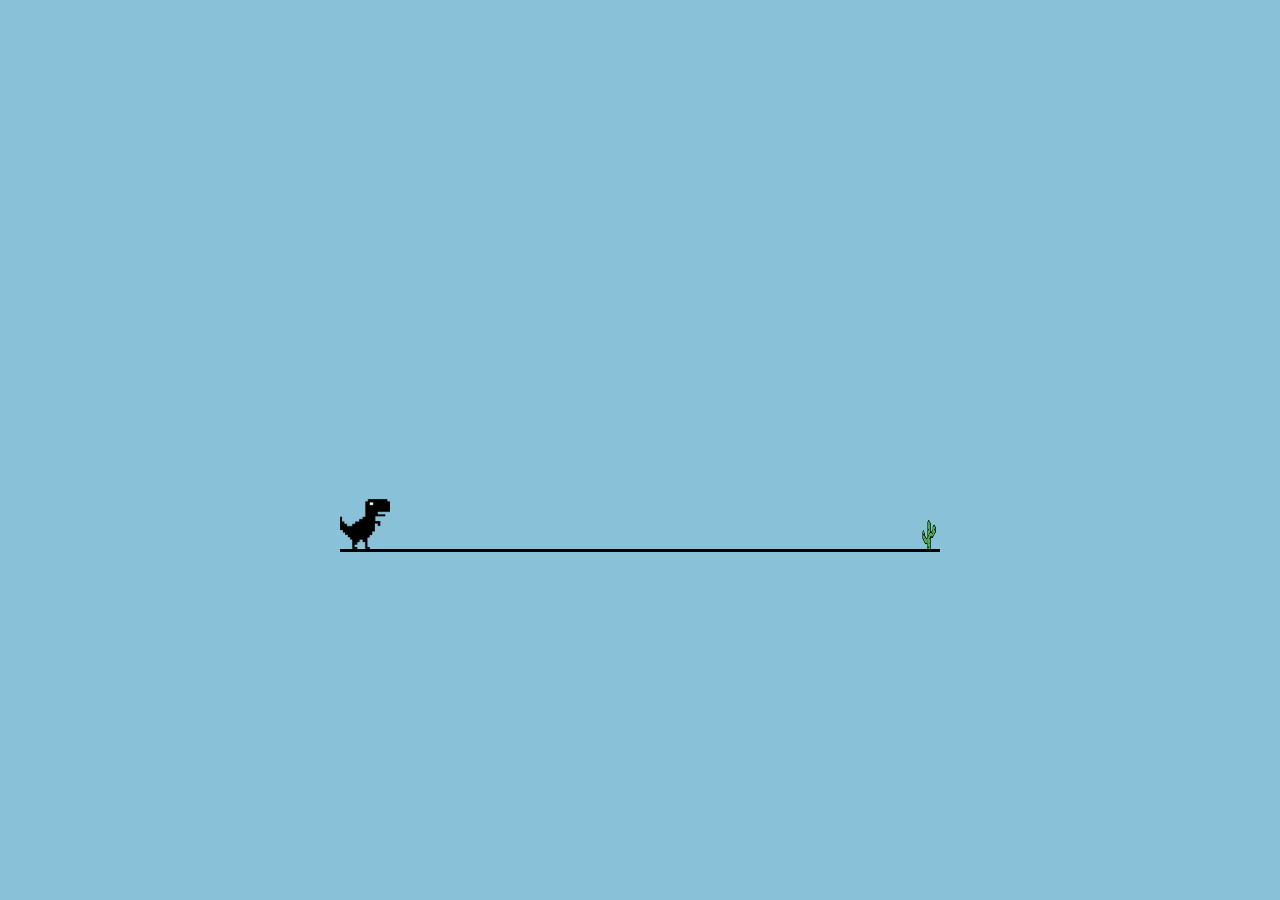
==== index.html @ c34f2f79 "change-1" ====
<!DOCTYPE html>
<html lang="en">
<head>
    <meta charset="UTF-8">
    <meta name="viewport" content="width=device-width, initial-scale=1.0">
    <title>Dino</title>
    <link rel="stylesheet" href="style.css">
</head>
<body>
    <div class="game">
        <div id="dino"></div>
        <div id="cactus"></div>
    </div>

    <script src="script.js"></script>
</body>
</html>
---- style.css ----
body {
    background-color: #89c2d8; /* Голубое небо */
    display: flex;
    justify-content: center;
    align-items: center;
    height: 100vh;
    margin: 0;
}

.game {
    width: 600px;
    height: 200px;
    border-bottom: 3px solid #000102; /* Земля */
    background-image: url('img/background.png'); 
    background-size: cover;
    background-position: bottom;
    position: relative;
    overflow: hidden;
}

#dino {
    width: 50px;
    height: 50px;
    background-image: url(img/dino.png) ;
    background-size: 50px 50px;
    position: relative;
    top: 150px;
}
#cactus {
    width: 20px;  /* Ширина кактуса */
    height: 40px; /* Высота кактуса */
    background-image: url(img/cactus.png); /* Устанавливаем картинку кактуса */
    background-size: 20px 40px; /* Размер фонового изображения совпадает с размером элемента */
    position: relative; /* Относительное позиционирование */
    top: 110px; /* Размещаем кактус на "земле" */
    left: 580px; /* Исходная позиция кактуса (за границей игрового поля) */
    
    /* Запускаем анимацию "cactusMov" */
    animation: cactusMov 2s infinite linear; 
}

/* Анимация движения кактуса слева направо */
@keyframes cactusMov {
    0% { 
        left: 580px; /* Начальная позиция кактуса (за границей экрана справа) */
    }
    100% { 
        left: -20px; /* Конечная позиция (уходит за границу экрана слева) */
    }
}

/* Анимация прыжка динозавра */
@keyframes jump {
    0% { top: 150px; }  /* Начальная позиция (динозавр стоит на земле) */
    30% { top: 100px; } /* Начало подъёма */
    50% { top: 60px; }  /* Максимальная высота прыжка */
    80% { top: 100px; } /* Спуск */
    100% { top: 150px; } /* Возвращение на землю */
}

/* Класс, который запускает анимацию прыжка */
.jump {
    animation: jump 0.5s linear; /* Анимация длится 0.5 секунды с равномерной скоростью */
}
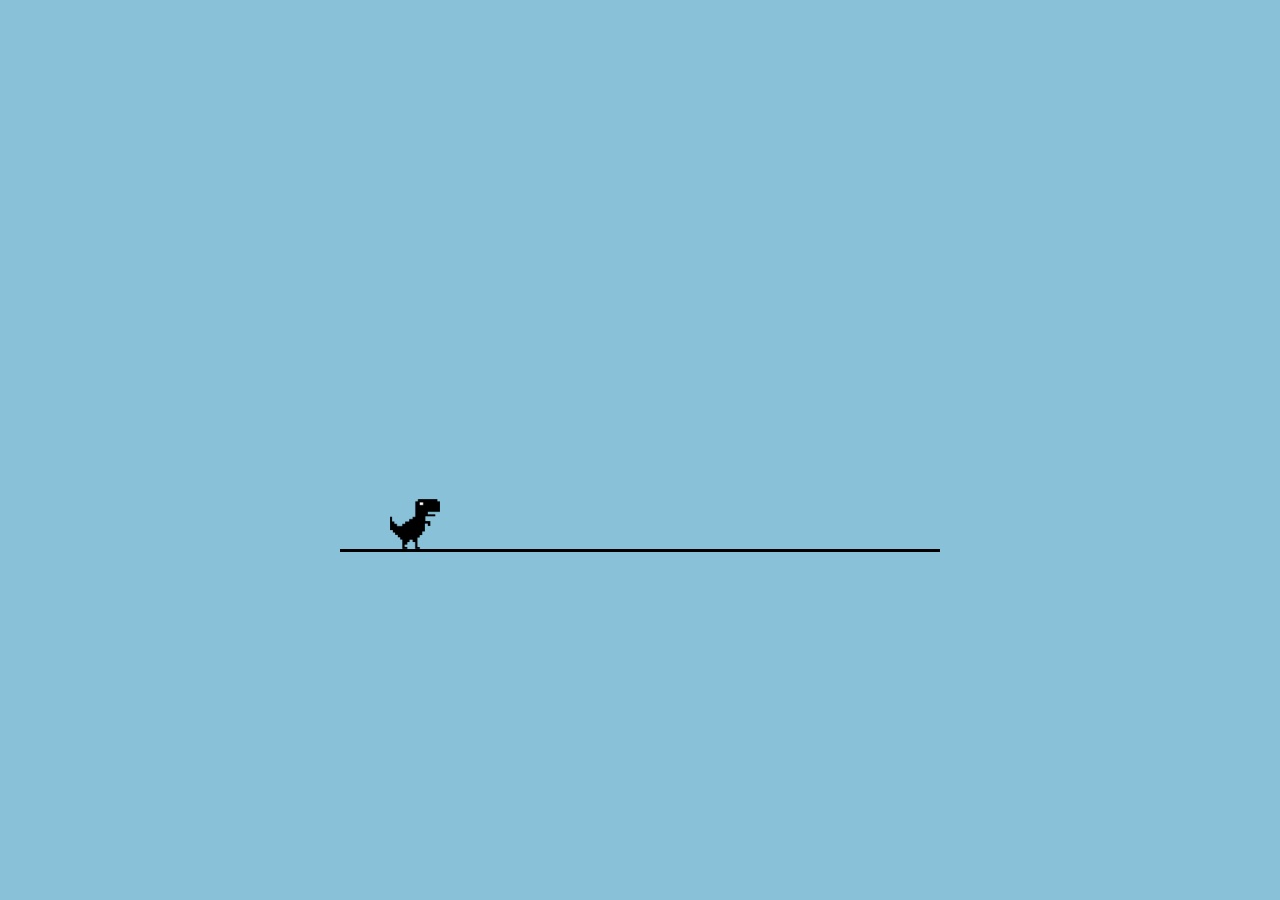
==== commit fa4b3412: "Add files via upload" ====
--- a/index.html
+++ b/index.html
@@ -1,17 +1,19 @@
-<!DOCTYPE html>
-<html lang="en">
-<head>
-    <meta charset="UTF-8">
-    <meta name="viewport" content="width=device-width, initial-scale=1.0">
-    <title>Dino</title>
-    <link rel="stylesheet" href="style.css">
-</head>
-<body>
-    <div class="game">
-        <div id="dino"></div>
-        <div id="cactus"></div>
-    </div>
-
-    <script src="script.js"></script>
-</body>
+<!DOCTYPE html>
+<html lang="en">
+<head>
+    <meta charset="UTF-8">
+    <meta name="viewport" content="width=device-width, initial-scale=1.0, user-scalable=no">
+    <title>Dino</title>
+    <link rel="stylesheet" href="style.css">
+</head>
+<body>
+    <div class="game">
+        <div id="dino"></div>
+        <div id="cactus">
+            <div class="hitbox"></div> <!-- Внутренний элемент для хитбокса -->
+        </div>
+    </div>
+
+    <script src="script.js"></script>
+</body>
 </html>--- a/style.css
+++ b/style.css
@@ -1,66 +1,79 @@
-
-body {
-    background-color: #89c2d8; /* Голубое небо */
-    display: flex;
-    justify-content: center;
-    align-items: center;
-    height: 100vh;
-    margin: 0;
-}
-
-.game {
-    width: 600px;
-    height: 200px;
-    border-bottom: 3px solid #000102; /* Земля */
-    background-image: url('img/background.png'); 
-    background-size: cover;
-    background-position: bottom;
-    position: relative;
-    overflow: hidden;
-}
-
-#dino {
-    width: 50px;
-    height: 50px;
-    background-image: url(img/dino.png) ;
-    background-size: 50px 50px;
-    position: relative;
-    top: 150px;
-}
-#cactus {
-    width: 20px;  /* Ширина кактуса */
-    height: 40px; /* Высота кактуса */
-    background-image: url(img/cactus.png); /* Устанавливаем картинку кактуса */
-    background-size: 20px 40px; /* Размер фонового изображения совпадает с размером элемента */
-    position: relative; /* Относительное позиционирование */
-    top: 110px; /* Размещаем кактус на "земле" */
-    left: 580px; /* Исходная позиция кактуса (за границей игрового поля) */
-    
-    /* Запускаем анимацию "cactusMov" */
-    animation: cactusMov 2s infinite linear; 
-}
-
-/* Анимация движения кактуса слева направо */
-@keyframes cactusMov {
-    0% { 
-        left: 580px; /* Начальная позиция кактуса (за границей экрана справа) */
-    }
-    100% { 
-        left: -20px; /* Конечная позиция (уходит за границу экрана слева) */
-    }
-}
-
-/* Анимация прыжка динозавра */
-@keyframes jump {
-    0% { top: 150px; }  /* Начальная позиция (динозавр стоит на земле) */
-    30% { top: 100px; } /* Начало подъёма */
-    50% { top: 60px; }  /* Максимальная высота прыжка */
-    80% { top: 100px; } /* Спуск */
-    100% { top: 150px; } /* Возвращение на землю */
-}
-
-/* Класс, который запускает анимацию прыжка */
-.jump {
-    animation: jump 0.5s linear; /* Анимация длится 0.5 секунды с равномерной скоростью */
-}
-
+body {
+    background-color: #89c2d8; /* Голубое небо */
+    display: flex;
+    justify-content: center;
+    align-items: center;
+    height: 100vh;
+    margin: 0;
+    overflow: hidden; /* Убираем скролл */
+    touch-action: none; /* Отключаем стандартные действия касания (например, скролл) */
+}
+
+.game {
+    width: 100%; /* Ширина игры на всю ширину экрана */
+    max-width: 600px; /* Максимальная ширина для больших экранов */
+    height: 200px;
+    border-bottom: 3px solid #000102; /* Земля */
+    background-image: url('img/background.png');
+    background-size: cover;
+    background-position: bottom;
+    position: relative;
+    overflow: hidden;
+}
+
+#dino {
+    width: 50px;
+    height: 50px;
+    background-image: url('img/dino.png');
+    background-size: 50px 50px;
+    position: relative;
+    top: 150px;
+    left: 50px; /* Позиция динозавра по горизонтали */
+}
+
+#cactus {
+    width: 20px;  /* Ширина кактуса (оставляем оригинальную) */
+    height: 40px; /* Высота кактуса (оставляем оригинальную) */
+    background-image: url('img/cactus.png'); /* Устанавливаем картинку кактуса */
+    background-size: 20px 40px; /* Размер фонового изображения совпадает с размером элемента */
+    position: absolute; /* Абсолютное позиционирование */
+    top: 160px; /* Размещаем кактус на "земле" */
+    left: 100%; /* Исходная позиция кактуса (за границей игрового поля) */
+    
+    /* Запускаем анимацию "cactusMov" */
+    animation: cactusMov 2s infinite linear;
+}
+
+/* Внутренний элемент для хитбокса */
+#cactus .hitbox {
+    width: 3px; /* Уменьшаем ширину хитбокса до 3px */
+    height: 40px; /* Высота хитбокса (такая же, как у кактуса) */
+    position: absolute;
+    left: 0; /* Смещаем хитбокс влево, чтобы он был по центру кактуса */
+    top: 0;
+    /* background-color: rgba(255, 0, 0, 0.3); /* Для отладки (можно включить, чтобы видеть хитбокс) */
+}
+
+/* Анимация движения кактуса слева направо */
+@keyframes cactusMov {
+    0% { 
+        left: 100%; /* Начальная позиция кактуса (за границей экрана справа) */
+    }
+    100% { 
+        left: -20px; /* Конечная позиция (уходит за границу экрана слева) */
+    }
+}
+
+/* Анимация прыжка динозавра */
+@keyframes jump {
+    0% { top: 150px; }  /* Начальная позиция (динозавр стоит на земле) */
+    30% { top: 100px; } /* Начало подъёма */
+    50% { top: 60px; }  /* Максимальная высота прыжка */
+    80% { top: 100px; } /* Спуск */
+    100% { top: 150px; } /* Возвращение на землю */
+}
+
+/* Класс, который запускает анимацию прыжка */
+.jump {
+    animation: jump 0.5s linear; /* Анимация длится 0.5 секунды с равномерной скоростью */
+}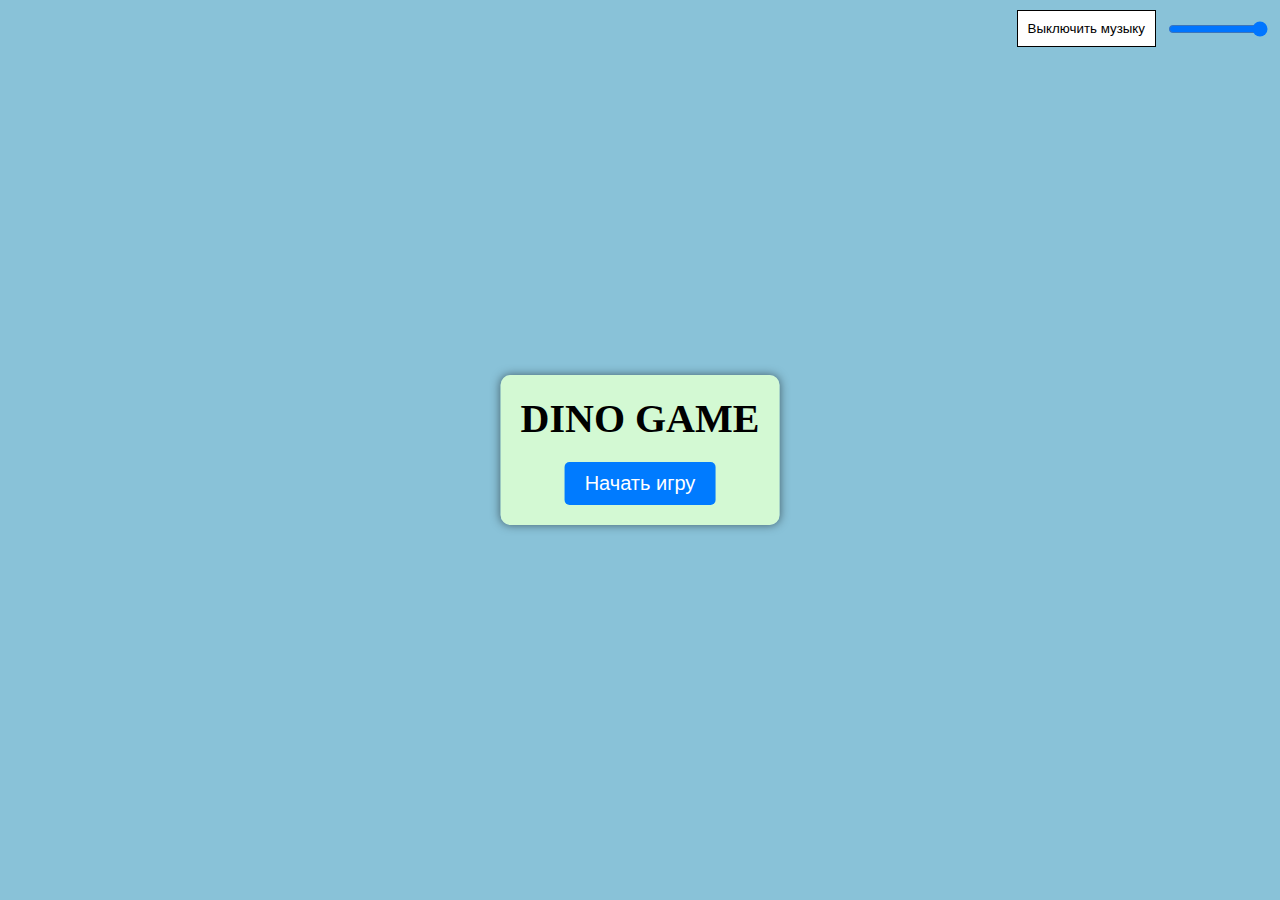
==== commit 834a9d60: "Add files via upload" ====
--- a/index.html
+++ b/index.html
@@ -3,17 +3,46 @@
 <head>
     <meta charset="UTF-8">
     <meta name="viewport" content="width=device-width, initial-scale=1.0, user-scalable=no">
-    <title>Dino</title>
+    <title>Dino Game</title>
     <link rel="stylesheet" href="style.css">
 </head>
 <body>
-    <div class="game">
+    <!-- Начальное окно с кнопкой "Начать игру" -->
+    <div id="startScreen">
+        <h1>DINO GAME</h1>
+        <button id="startButton">Начать игру</button>
+    </div>
+
+    <!-- Кнопка для управления музыкой и регулятор громкости -->
+    <div id="musicControls" class="hidden">
+        <button id="musicButton">Выключить музыку</button>
+        <input type="range" id="volumeSlider" min="0" max="1" step="0.1" value="1">
+    </div>
+
+    <!-- Счёт во время игры -->
+    <div id="scoreDisplay" class="hidden">Счёт: <span id="scoreValue">0</span></div>
+
+    <!-- Сообщение "GAME OVER" -->
+    <div id="gameOverMessage" class="hidden">
+        <h1>GAME OVER</h1>
+        <p>Счёт: <span id="finalScoreValue">0</span></p>
+        <button id="restartButton">Начать заново</button>
+    </div>
+
+    <!-- Игровое поле -->
+    <div class="game hidden">
         <div id="dino"></div>
         <div id="cactus">
             <div class="hitbox"></div> <!-- Внутренний элемент для хитбокса -->
         </div>
     </div>
 
+    <!-- Элемент для фоновой музыки -->
+    <audio id="backgroundMusic" loop>
+        <source src="Music/Песня-Динозаврик.mp3" type="audio/mpeg">
+        Ваш браузер не поддерживает элемент audio.
+    </audio>
+
     <script src="script.js"></script>
 </body>
 </html>--- a/style.css
+++ b/style.css
@@ -9,6 +9,73 @@
     touch-action: none; /* Отключаем стандартные действия касания (например, скролл) */
 }
 
+/* Начальное окно */
+#startScreen {
+    position: absolute;
+    top: 50%;
+    left: 50%;
+    transform: translate(-50%, -50%);
+    text-align: center;
+    background-color: rgba(220, 255, 211, 0.9);
+    padding: 20px;
+    border-radius: 10px;
+    box-shadow: 0 0 10px rgba(0, 0, 0, 0.5);
+    z-index: 1000;
+}
+
+#startScreen h1 {
+    font-size: 40px;
+    margin: 0 0 20px;
+    color: rgb(0, 0, 0);
+}
+
+#startButton {
+    padding: 10px 20px;
+    font-size: 20px;
+    cursor: pointer;
+    background-color: #007bff;
+    color: #fff;
+    border: none;
+    border-radius: 5px;
+}
+
+#startButton:hover {
+    background-color: #0056b3;
+}
+
+/* Управление музыкой */
+#musicControls {
+    position: absolute;
+    top: 10px;
+    right: 10px;
+    display: flex;
+    align-items: center;
+    gap: 10px;
+    z-index: 1000;
+}
+
+#musicButton {
+    padding: 10px;
+    background-color: #fff;
+    border: 1px solid #000;
+    cursor: pointer;
+}
+
+#volumeSlider {
+    width: 100px;
+}
+
+/* Счёт во время игры */
+#scoreDisplay {
+    position: absolute;
+    top: 10px;
+    left: 10px;
+    font-size: 24px;
+    color: #000;
+    z-index: 1000;
+}
+
+/* Игровое поле */
 .game {
     width: 100%; /* Ширина игры на всю ширину экрана */
     max-width: 600px; /* Максимальная ширина для больших экранов */
@@ -76,4 +143,43 @@
 /* Класс, который запускает анимацию прыжка */
 .jump {
     animation: jump 0.5s linear; /* Анимация длится 0.5 секунды с равномерной скоростью */
+}
+
+/* Стили для сообщения "GAME OVER" */
+#gameOverMessage {
+    position: absolute;
+    top: 50%;
+    left: 50%;
+    transform: translate(-50%, -50%);
+    text-align: center;
+    background-color: rgba(255, 255, 255, 0.9);
+    padding: 20px;
+    border-radius: 10px;
+    box-shadow: 0 0 10px rgba(0, 0, 0, 0.5);
+    z-index: 1000;
+    display: none; /* По умолчанию скрыто */
+}
+
+#gameOverMessage h1 {
+    font-size: 40px;
+    margin: 0 0 20px;
+}
+
+#restartButton {
+    padding: 10px 20px;
+    font-size: 20px;
+    cursor: pointer;
+    background-color: #007bff;
+    color: #fff;
+    border: none;
+    border-radius: 5px;
+}
+
+#restartButton:hover {
+    background-color: #0056b3;
+}
+
+/* Класс для скрытия элементов */
+.hidden {
+    display: none;
 }